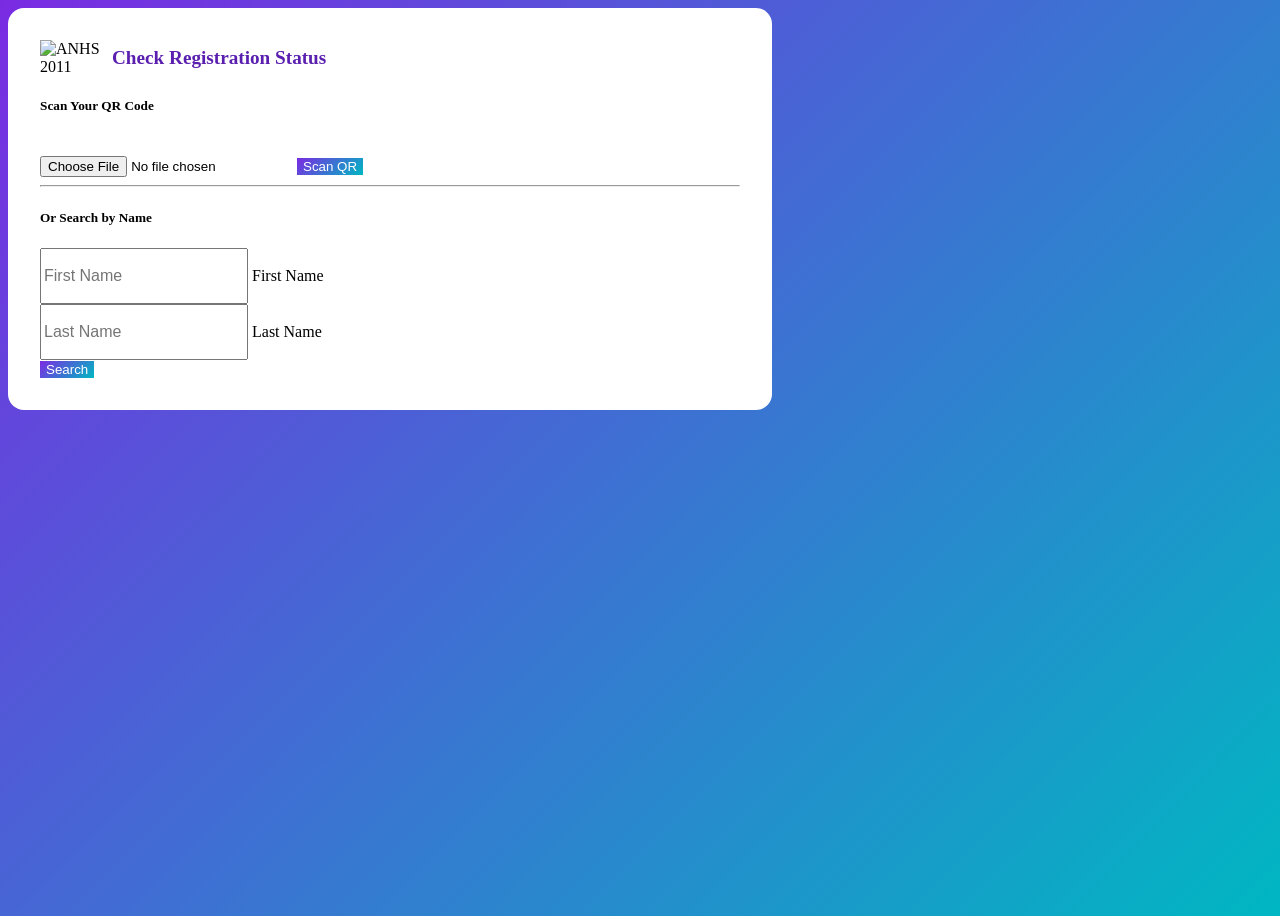
==== registration-status/index.html @ bf51e8bc "Update index.html" ====
<!DOCTYPE html>
<html>
<head>
<title>2026 ANHS Grand Alumni Fun Run - Registration Status</title>
<meta name="viewport" content="width=device-width, initial-scale=1">
<link rel="manifest" href="../manifest.json">
<meta name="theme-color" content="#E41200">
<link rel="icon" type="image/png" href="../assets/images/app-icon.png">

<!-- Bootstrap CSS -->
<link rel="stylesheet" href="../assets/vendor/bootstrap.min.css">
<link rel="stylesheet" href="../assets/vendor/bootstrap-icons.css">
<link rel="stylesheet" href="../assets/vendor/toastr.min.css">
<link rel="stylesheet" href="../assets/css/footer.css">

<!-- jQuery -->
<script src="../assets/vendor/jquery.min.js"></script>
<script src="../assets/vendor/jquery.mask.min.js"></script>
<script src="../assets/vendor/bootstrap.bundle.min.js"></script>
<script src="../assets/vendor/toastr.min.js"></script>
<script src="../assets/vendor/kjua.min.js"></script>

<script src="../assets/js/config.js"></script>
<script src="../assets/js/registration-status.js"></script>

<style>
body { background: linear-gradient(135deg, #7A2BE2, #00B7C2); min-height: 100vh; }
.container { background: #ffffff; border-radius: 1rem; padding: 2rem; max-width: 700px; }

.register-header { display:flex; align-items:center; gap:12px; margin-bottom:20px; }
.register-logo { width:60px; height:auto; }
.register-title { font-size:1.2rem; color:#5A1FAF; font-weight:600; margin:0; }

.register-btn { background: linear-gradient(135deg, #7A2BE2, #00B7C2) !important; color:#fff !important; border:none; }
.register-btn:hover { opacity:0.9; }

.form-floating input { height:50px; font-size:1rem; }
.form-control:focus { border-color:#00B7C2; box-shadow:0 0 0 0.2rem rgba(0,183,194,0.25); }

#qrcode { display:flex; justify-content:center; align-items:center; margin:20px auto; }
#qrcode canvas { display:block; max-width:100%; height:auto; }

</style>
</head>
<body>

<div class="container py-4">

  <!-- Header -->
  <div class="register-header">
    <img src="../assets/images/anhs-2011-logo.png" class="register-logo" alt="ANHS 2011">
    <h3 class="register-title">Check Registration Status</h3>
  </div>

  <form id="frm-status">

    <!-- QR Code Search -->
    <div class="mb-4 text-center">
      <h5>Scan Your QR Code</h5>
      <div id="qrcode"></div>
      <input type="file" id="inp-qr-file" class="form-control mt-2" accept=".png,.jpg,.jpeg">
      <button type="button" class="btn register-btn mt-2" id="btn-scan-qr">Scan QR</button>
    </div>

    <hr>

    <!-- Search by Name -->
    <div class="mb-4">
      <h5>Or Search by Name</h5>
      <div class="row g-3">
        <div class="col-6">
          <div class="form-floating">
            <input type="text" id="inp-firstname" class="form-control" placeholder="First Name">
            <label for="inp-firstname">First Name</label>
          </div>
        </div>
        <div class="col-6">
          <div class="form-floating">
            <input type="text" id="inp-lastname" class="form-control" placeholder="Last Name">
            <label for="inp-lastname">Last Name</label>
          </div>
        </div>
      </div>
      <div class="mt-3 text-end">
        <button type="button" class="btn register-btn" id="btn-search-name">Search</button>
      </div>
    </div>

    <!-- Registration Details Result -->
    <div id="status-result" style="display:none;">
      <h5>Registration Details</h5>
      <div class="row g-3">

        <!-- Left Column: Basic Info -->
        <div class="col-6">
          <div class="p-3 border rounded-3 h-100">
            <h6 class="fw-bold text-primary mb-2">Basic Information</h6>
            <p class="mb-1"><strong>Full Name:</strong><br><span id="result-fullname"></span></p>
            <p class="mb-1"><strong>Gender:</strong><br><span id="result-gender"></span></p>
            <p class="mb-1"><strong>Birthdate:</strong><br><span id="result-birthdate"></span></p>
            <p class="mb-1"><strong>Contact:</strong><br><span id="result-contact"></span></p>
            <p class="mb-1"><strong>Batch Year:</strong><br><span id="result-batch"></span></p>
            <p class="mb-0"><strong>Address:</strong><br><span id="result-address"></span></p>
          </div>
        </div>

        <!-- Right Column: Run Category, T-Shirt, Payment, QR -->
        <div class="col-6">
          <div class="p-3 border rounded-3 mb-3">
            <h6 class="fw-bold text-primary mb-2">Run Category</h6>
            <p class="mb-0"><strong>Selected:</strong><br><span id="result-category"></span></p>
          </div>
          <div class="p-3 border rounded-3 mb-3">
            <h6 class="fw-bold text-primary mb-2">T-Shirt</h6>
            <p class="mb-0"><strong>Size:</strong><br><span id="result-tshirt"></span></p>
          </div>
          <div class="p-3 border rounded-3 mb-3">
            <h6 class="fw-bold text-primary mb-2">Payment</h6>
            <p class="mb-0"><strong>Status:</strong><br><span id="result-payment"></span></p>
          </div>
          <div class="p-3 border rounded-3 text-center">
            <h6 class="fw-bold text-primary mb-2">QR Code</h6>
            <div id="result-qr"></div>
          </div>
        </div>

      </div>
    </div>

  </form>

</div>

<div id="footer-placeholder"></div>
<script src="../assets/js/loadFooter.js"></script>
</body>
</html>
---- assets/css/footer.css ----
.app-footer{
    width:100%;
    padding:8px 0;
    background:#111;
    color:#fff;
    font-size:12px;
    position:fixed;
    bottom:0;
    left:0;
    z-index:1000;
}

.footer-container{
    display:flex;
    align-items:center;
    justify-content:center;
    gap:8px;
}

.footer-logo{
    height:18px;
    width:auto;
}

.footer-text{
    opacity:0.9;
}
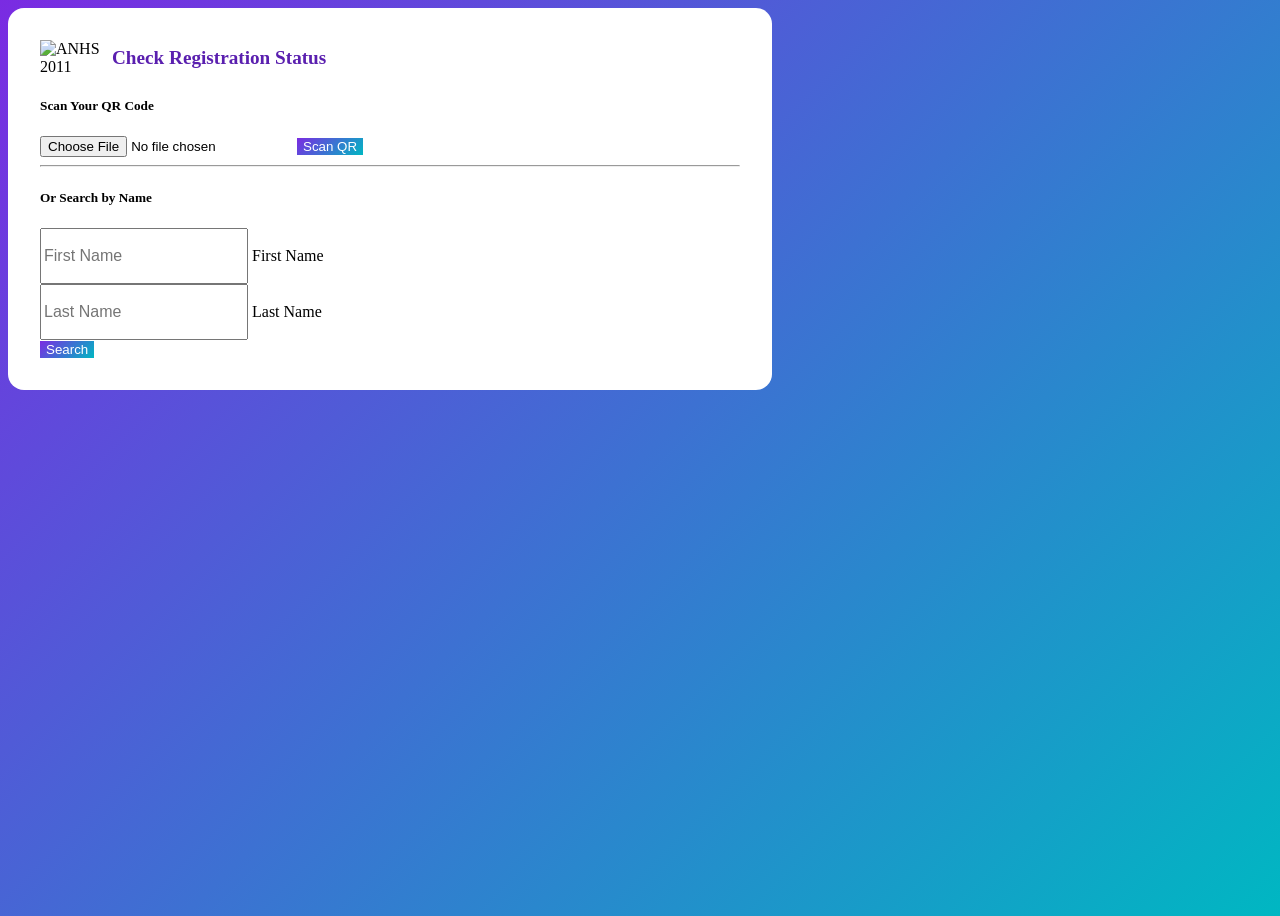
==== commit a8c910db: "Update index.html" ====
--- a/registration-status/index.html
+++ b/registration-status/index.html
@@ -37,8 +37,8 @@
 .form-floating input { height:50px; font-size:1rem; }
 .form-control:focus { border-color:#00B7C2; box-shadow:0 0 0 0.2rem rgba(0,183,194,0.25); }
 
-#qrcode { display:flex; justify-content:center; align-items:center; margin:20px auto; }
-#qrcode canvas { display:block; max-width:100%; height:auto; }
+#result-qr { display:flex; justify-content:center; align-items:center; margin:20px auto; }
+#result-qr canvas { display:block; max-width:100%; height:auto; }
 
 </style>
 </head>
@@ -89,41 +89,36 @@
     <!-- Registration Details Result -->
     <div id="status-result" style="display:none;">
       <h5>Registration Details</h5>
+    
       <div class="row g-3">
-
+    
         <!-- Left Column: Basic Info -->
-        <div class="col-6">
+        <div class="col-md-6">
           <div class="p-3 border rounded-3 h-100">
-            <h6 class="fw-bold text-primary mb-2">Basic Information</h6>
+            <h6 class="fw-bold text-primary mb-3">Basic Information</h6>
+    
             <p class="mb-1"><strong>Full Name:</strong><br><span id="result-fullname"></span></p>
             <p class="mb-1"><strong>Gender:</strong><br><span id="result-gender"></span></p>
-            <p class="mb-1"><strong>Birthdate:</strong><br><span id="result-birthdate"></span></p>
-            <p class="mb-1"><strong>Contact:</strong><br><span id="result-contact"></span></p>
             <p class="mb-1"><strong>Batch Year:</strong><br><span id="result-batch"></span></p>
-            <p class="mb-0"><strong>Address:</strong><br><span id="result-address"></span></p>
+            <hr>
+    
+            <p class="mb-1"><strong>Run Category:</strong><br><span id="result-category"></span></p>
+            <p class="mb-1"><strong>T-Shirt Size:</strong><br><span id="result-tshirt"></span></p>
+            <p class="mb-1"><strong>Payment Status:</strong><br><span id="result-payment"></span></p>
           </div>
         </div>
-
-        <!-- Right Column: Run Category, T-Shirt, Payment, QR -->
-        <div class="col-6">
-          <div class="p-3 border rounded-3 mb-3">
-            <h6 class="fw-bold text-primary mb-2">Run Category</h6>
-            <p class="mb-0"><strong>Selected:</strong><br><span id="result-category"></span></p>
-          </div>
-          <div class="p-3 border rounded-3 mb-3">
-            <h6 class="fw-bold text-primary mb-2">T-Shirt</h6>
-            <p class="mb-0"><strong>Size:</strong><br><span id="result-tshirt"></span></p>
-          </div>
-          <div class="p-3 border rounded-3 mb-3">
-            <h6 class="fw-bold text-primary mb-2">Payment</h6>
-            <p class="mb-0"><strong>Status:</strong><br><span id="result-payment"></span></p>
-          </div>
-          <div class="p-3 border rounded-3 text-center">
+    
+        <!-- Right Column: QR Code -->
+        <div class="col-md-6">
+          <div class="p-3 border rounded-3 text-center h-100 d-flex flex-column justify-content-center align-items-center">
             <h6 class="fw-bold text-primary mb-2">QR Code</h6>
-            <div id="result-qr"></div>
+            <div id="result-qr" class="my-3"></div>
+            <button id="btn-download-qr" type="button" class="btn register-btn mt-2">
+              Download QR Code
+            </button>
           </div>
         </div>
-
+    
       </div>
     </div>
 
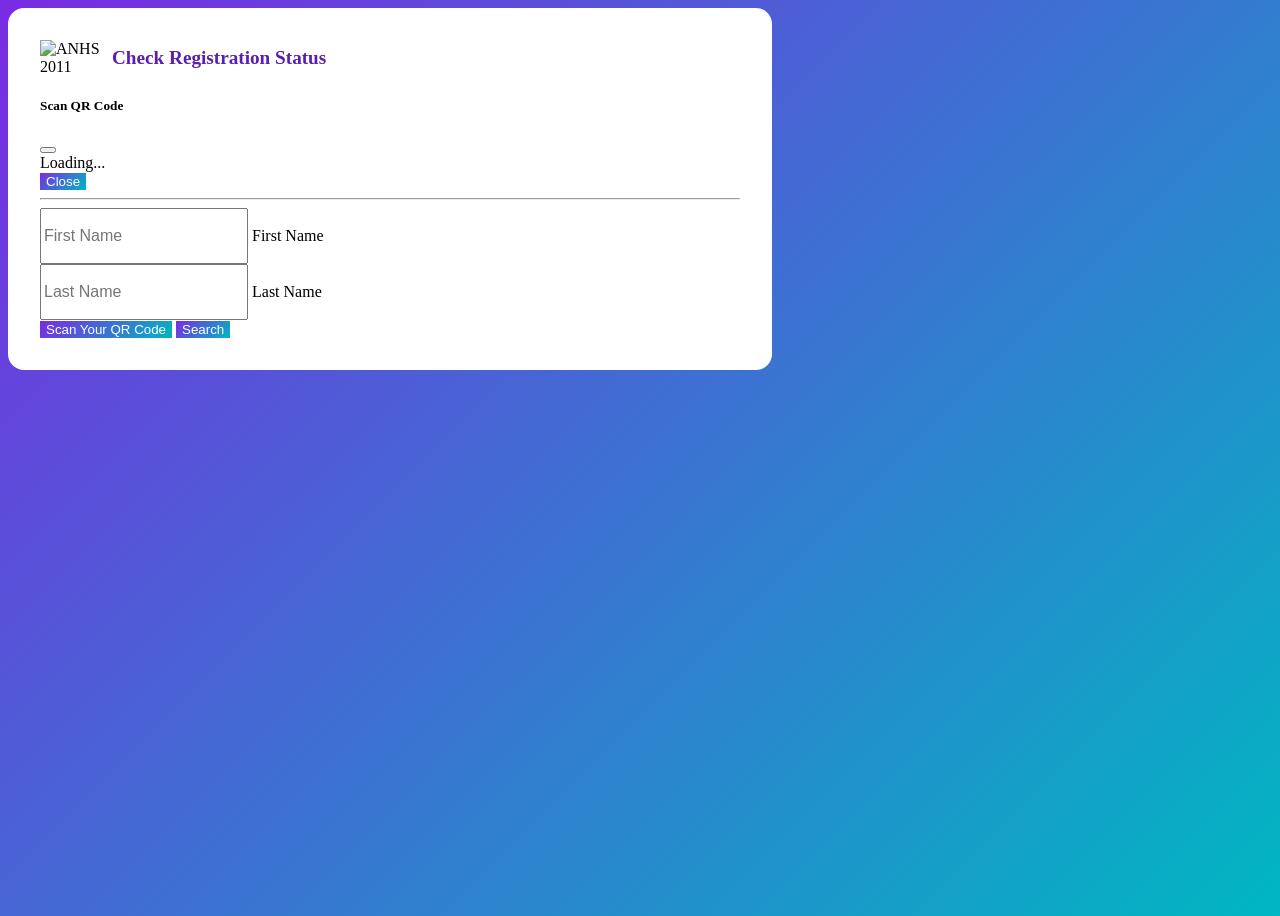
==== commit 57021942: "Update index.html" ====
--- a/registration-status/index.html
+++ b/registration-status/index.html
@@ -19,6 +19,7 @@
 <script src="../assets/vendor/bootstrap.bundle.min.js"></script>
 <script src="../assets/vendor/toastr.min.js"></script>
 <script src="../assets/vendor/kjua.min.js"></script>
+<script src="../assets/vendor/html5-qrcode.min.js"></script>
 
 <script src="../assets/js/config.js"></script>
 <script src="../assets/js/registration-status.js"></script>
@@ -52,21 +53,36 @@
     <h3 class="register-title">Check Registration Status</h3>
   </div>
 
-  <form id="frm-status">
-
-    <!-- QR Code Search -->
-    <div class="mb-4 text-center">
-      <h5>Scan Your QR Code</h5>
-      <div id="qrcode"></div>
-      <input type="file" id="inp-qr-file" class="form-control mt-2" accept=".png,.jpg,.jpeg">
-      <button type="button" class="btn register-btn mt-2" id="btn-scan-qr">Scan QR</button>
+  <form id="frm-status">   
+    
+    <!-- QR Scanner Modal -->
+    <div class="modal fade" id="qrModal" tabindex="-1" aria-hidden="true">
+      <div class="modal-dialog modal-dialog-centered">
+        <div class="modal-content">
+          <div class="modal-header">
+            <h5 class="modal-title">Scan QR Code</h5>
+            <button type="button" class="btn-close" data-bs-dismiss="modal"></button>
+          </div>
+          <div class="modal-body position-relative">
+            <!-- Loading overlay -->
+            <div id="qr-loading" class="position-absolute top-0 start-0 w-100 h-100 d-flex justify-content-center align-items-center bg-white" style="z-index: 10;">
+              <div class="spinner-border text-primary" role="status">
+                <span class="visually-hidden">Loading...</span>
+              </div>
+            </div>
+            <!-- QR Reader -->
+            <div id="reader" style="width:100%;"></div>
+          </div>
+          <div class="modal-footer">
+            <button type="button" class="btn register-btn" data-bs-dismiss="modal">Close</button>
+          </div>
+        </div>
+      </div>
     </div>
 
     <hr>
-
     <!-- Search by Name -->
     <div class="mb-4">
-      <h5>Or Search by Name</h5>
       <div class="row g-3">
         <div class="col-6">
           <div class="form-floating">
@@ -82,6 +98,7 @@
         </div>
       </div>
       <div class="mt-3 text-end">
+        <button type="button" class="btn register-btn" id="btn-scan-qr">Scan Your QR Code</button>
         <button type="button" class="btn register-btn" id="btn-search-name">Search</button>
       </div>
     </div>
@@ -93,30 +110,30 @@
       <div class="row g-3">
     
         <!-- Left Column: Basic Info -->
-        <div class="col-md-6">
-          <div class="p-3 border rounded-3 h-100">
+        <div class="col-12">
+          <div class="p-3 border rounded-3">
             <h6 class="fw-bold text-primary mb-3">Basic Information</h6>
     
-            <p class="mb-1"><strong>Full Name:</strong><br><span id="result-fullname"></span></p>
-            <p class="mb-1"><strong>Gender:</strong><br><span id="result-gender"></span></p>
-            <p class="mb-1"><strong>Batch Year:</strong><br><span id="result-batch"></span></p>
-            <hr>
-    
-            <p class="mb-1"><strong>Run Category:</strong><br><span id="result-category"></span></p>
-            <p class="mb-1"><strong>T-Shirt Size:</strong><br><span id="result-tshirt"></span></p>
-            <p class="mb-1"><strong>Payment Status:</strong><br><span id="result-payment"></span></p>
+            <div class="row">
+              <div class="col-6">
+                <p class="mb-1"><strong>Full Name:</strong><br><span id="result-fullname"></span></p>
+                <p class="mb-1"><strong>Gender:</strong><br><span id="result-gender"></span></p>
+                <p class="mb-1"><strong>Batch Year:</strong><br><span id="result-batch"></span></p>
+              </div>
+              <div class="col-6">
+                <p class="mb-1"><strong>Run Category:</strong><br><span id="result-category"></span></p>
+                <p class="mb-1"><strong>T-Shirt Size:</strong><br><span id="result-tshirt"></span></p>
+                <p class="mb-1"><strong>Payment Status:</strong><br><span id="result-payment"></span></p>
+              </div>
+            </div>
           </div>
         </div>
     
-        <!-- Right Column: QR Code -->
-        <div class="col-md-6">
-          <div class="p-3 border rounded-3 text-center h-100 d-flex flex-column justify-content-center align-items-center">
-            <h6 class="fw-bold text-primary mb-2">QR Code</h6>
-            <div id="result-qr" class="my-3"></div>
-            <button id="btn-download-qr" type="button" class="btn register-btn mt-2">
-              Download QR Code
-            </button>
-          </div>
+        <!-- Download Button Only -->
+        <div class="col-12 text-center mt-3">
+          <button id="btn-download-qr" type="button" class="btn register-btn">
+            Download QR Code
+          </button>
         </div>
     
       </div>
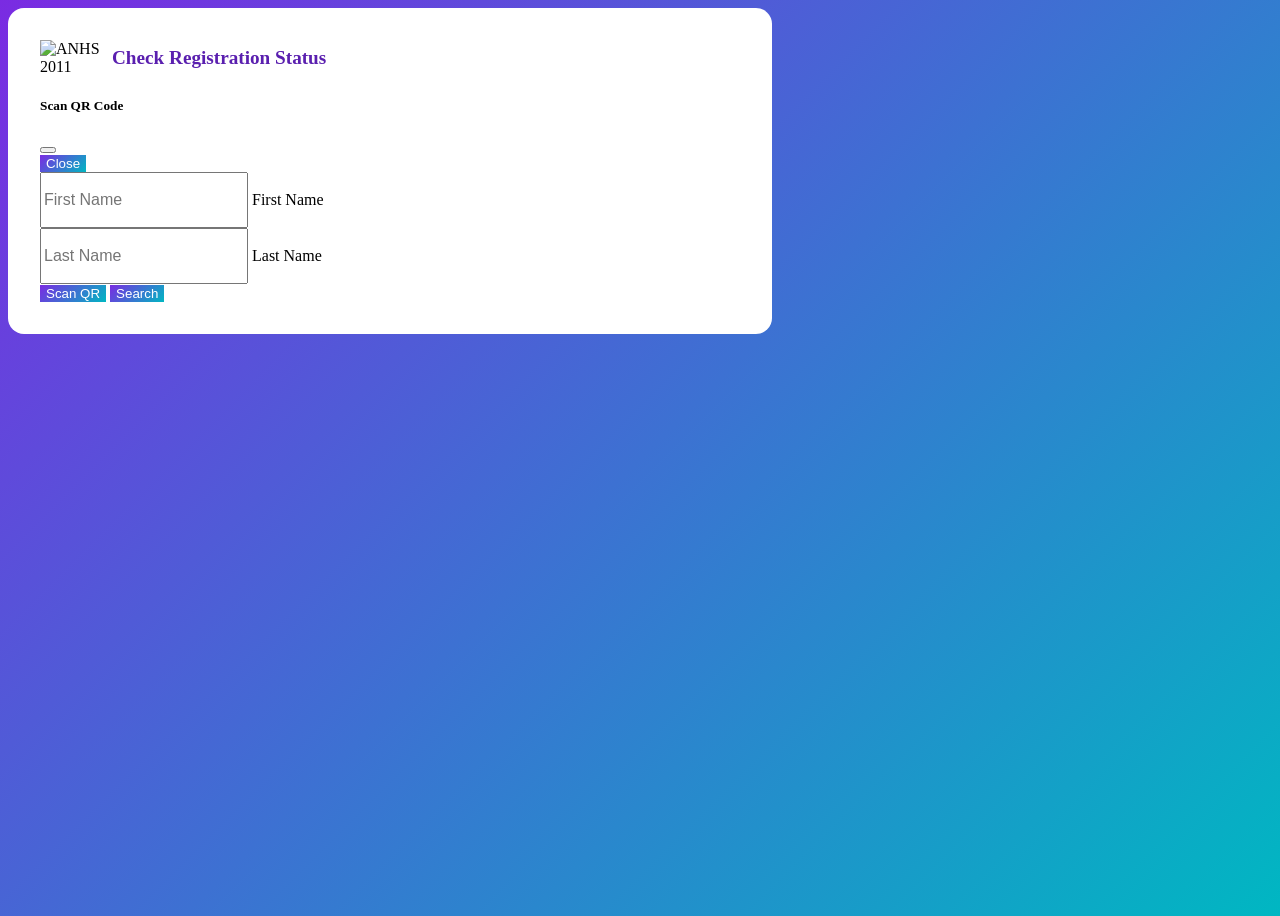
==== commit 50454c66: "Update index.html" ====
--- a/registration-status/index.html
+++ b/registration-status/index.html
@@ -54,33 +54,39 @@
   </div>
 
   <form id="frm-status">   
-    
     <!-- QR Scanner Modal -->
     <div class="modal fade" id="qrModal" tabindex="-1" aria-hidden="true">
-      <div class="modal-dialog modal-dialog-centered">
-        <div class="modal-content">
-          <div class="modal-header">
-            <h5 class="modal-title">Scan QR Code</h5>
-            <button type="button" class="btn-close" data-bs-dismiss="modal"></button>
-          </div>
-          <div class="modal-body position-relative">
-            <!-- Loading overlay -->
-            <div id="qr-loading" class="position-absolute top-0 start-0 w-100 h-100 d-flex justify-content-center align-items-center bg-white" style="z-index: 10;">
-              <div class="spinner-border text-primary" role="status">
-                <span class="visually-hidden">Loading...</span>
-              </div>
-            </div>
-            <!-- QR Reader -->
-            <div id="reader" style="width:100%;"></div>
-          </div>
-          <div class="modal-footer">
-            <button type="button" class="btn register-btn" data-bs-dismiss="modal">Close</button>
+    <div class="modal-dialog modal-dialog-centered">
+      <div class="modal-content position-relative">
+  
+        <!-- GLOBAL LOADING OVERLAY -->
+        <div id="qr-loading"
+             class="position-absolute top-0 start-0 w-100 h-100 d-flex justify-content-center align-items-center bg-white"
+             style="z-index: 1055; display:none;">
+          <div class="text-center">
+            <div class="spinner-border text-primary mb-2" role="status"></div>
+            <div>Initializing camera...</div>
           </div>
         </div>
+  
+        <div class="modal-header">
+          <h5 class="modal-title">Scan QR Code</h5>
+          <button type="button" class="btn-close" data-bs-dismiss="modal"></button>
+        </div>
+  
+        <div class="modal-body">
+          <!-- QR Reader -->
+          <div id="reader" style="width:100%;"></div>
+        </div>
+  
+        <div class="modal-footer">
+          <button type="button" class="btn register-btn" data-bs-dismiss="modal">Close</button>
+        </div>
+  
       </div>
     </div>
-
-    <hr>
+  </div>
+    
     <!-- Search by Name -->
     <div class="mb-4">
       <div class="row g-3">
@@ -98,7 +104,7 @@
         </div>
       </div>
       <div class="mt-3 text-end">
-        <button type="button" class="btn register-btn" id="btn-scan-qr">Scan Your QR Code</button>
+        <button type="button" class="btn register-btn" id="btn-scan-qr">Scan QR</button>
         <button type="button" class="btn register-btn" id="btn-search-name">Search</button>
       </div>
     </div>
@@ -123,7 +129,7 @@
               <div class="col-6">
                 <p class="mb-1"><strong>Run Category:</strong><br><span id="result-category"></span></p>
                 <p class="mb-1"><strong>T-Shirt Size:</strong><br><span id="result-tshirt"></span></p>
-                <p class="mb-1"><strong>Payment Status:</strong><br><span id="result-payment"></span></p>
+                <p class="mb-1"><strong>Registration Status:</strong><br><span id="result-payment"></span></p>
               </div>
             </div>
           </div>
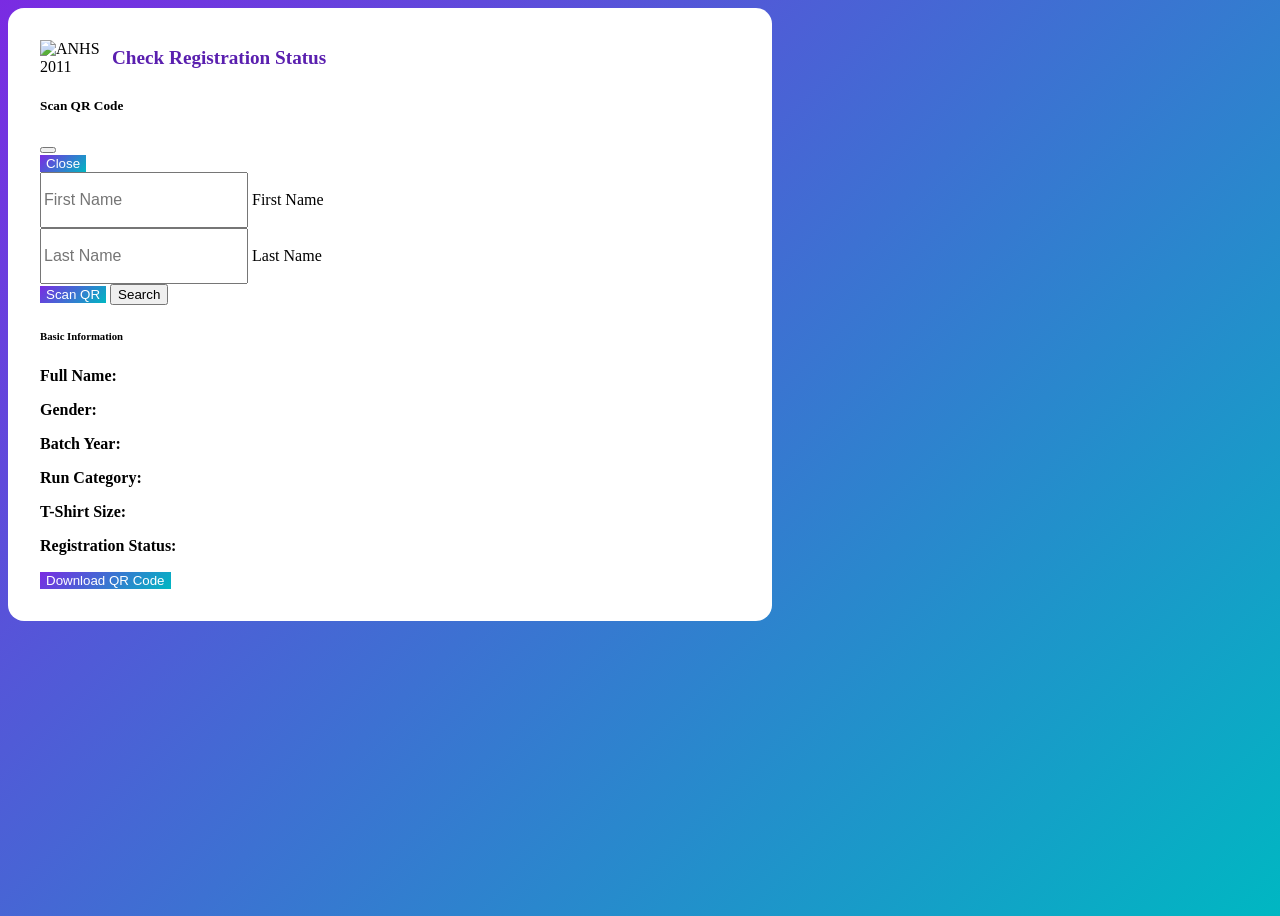
==== commit 4a22f393: "Update index.html" ====
--- a/registration-status/index.html
+++ b/registration-status/index.html
@@ -1,7 +1,7 @@
 <!DOCTYPE html>
 <html>
 <head>
-<title>2026 ANHS Grand Alumni Fun Run - Registration Status</title>
+<title>2026 ANHS Grand Alumni Fun Run</title>
 <meta name="viewport" content="width=device-width, initial-scale=1">
 <link rel="manifest" href="../manifest.json">
 <meta name="theme-color" content="#E41200">
@@ -103,16 +103,24 @@
           </div>
         </div>
       </div>
-      <div class="mt-3 text-end">
-        <button type="button" class="btn register-btn" id="btn-scan-qr">Scan QR</button>
-        <button type="button" class="btn register-btn" id="btn-search-name">Search</button>
+      <div class="mt-3 d-flex justify-content-between flex-wrap gap-2">
+      
+        <!-- Scan QR (Primary) -->
+        <button type="button" class="btn register-btn d-flex align-items-center gap-2 px-4" id="btn-scan-qr">
+          Scan QR
+        </button>
+      
+        <!-- Search (Secondary) -->
+        <button type="button" class="btn btn-outline-secondary d-flex align-items-center gap-2 px-4" id="btn-search-name">
+          Search
+        </button>
+      
       </div>
     </div>
 
     <!-- Registration Details Result -->
-    <div id="status-result" style="display:none;">
-      <h5>Registration Details</h5>
-    
+    <div id="status-result" class="d-none">
+      
       <div class="row g-3">
     
         <!-- Left Column: Basic Info -->
@@ -128,7 +136,7 @@
               </div>
               <div class="col-6">
                 <p class="mb-1"><strong>Run Category:</strong><br><span id="result-category"></span></p>
-                <p class="mb-1"><strong>T-Shirt Size:</strong><br><span id="result-tshirt"></span></p>
+                <p class="mb-1 d-none" id="p-result-tshirt"><strong>T-Shirt Size:</strong><br><span id="result-tshirt"></span></p>
                 <p class="mb-1"><strong>Registration Status:</strong><br><span id="result-payment"></span></p>
               </div>
             </div>
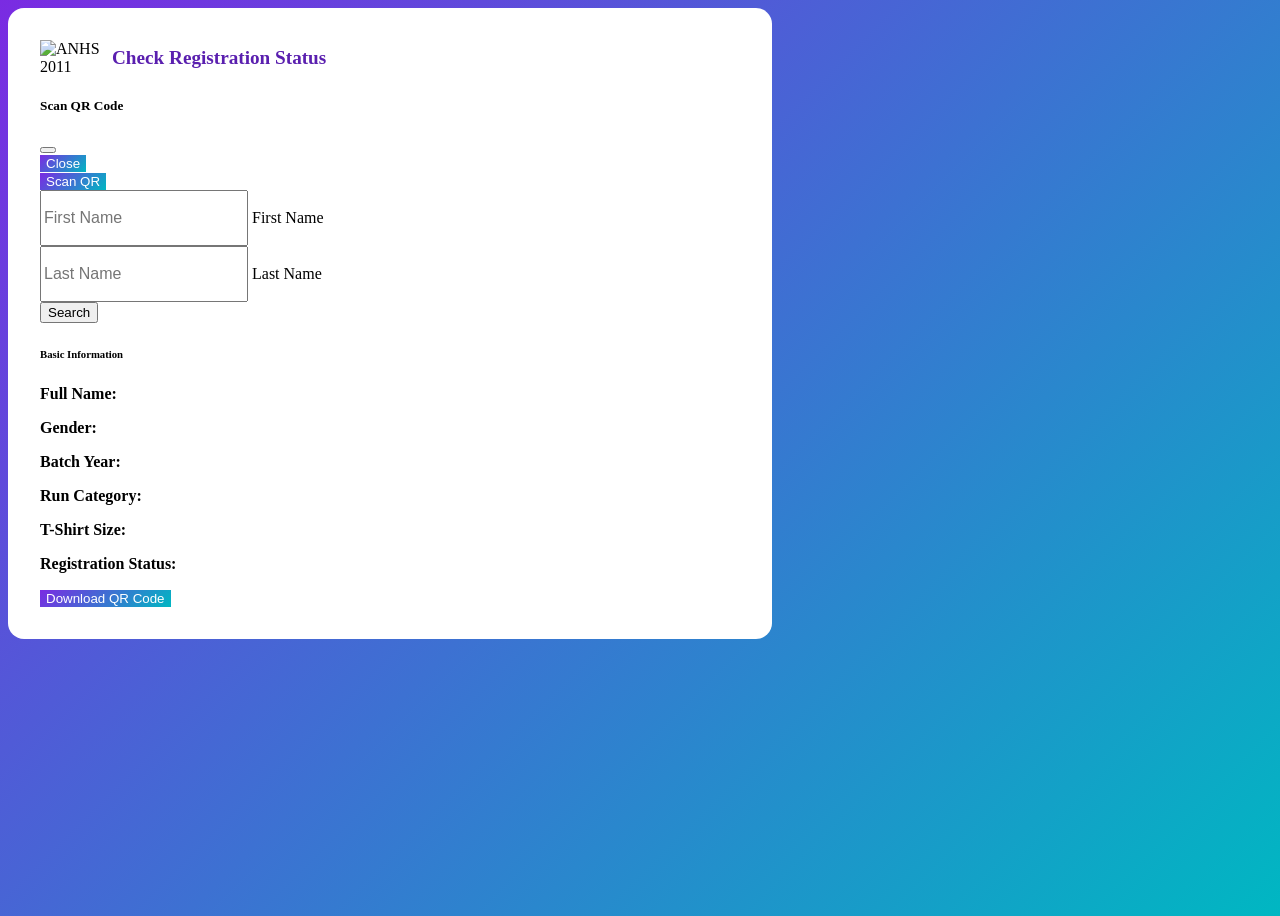
==== commit 8faa9a42: "Update index.html" ====
--- a/registration-status/index.html
+++ b/registration-status/index.html
@@ -87,36 +87,44 @@
     </div>
   </div>
     
-    <!-- Search by Name -->
     <div class="mb-4">
-      <div class="row g-3">
-        <div class="col-6">
+      <!-- Scan QR (Top & Centered) -->
+      <div class="text-center mb-3">
+        <button type="button" 
+                class="btn register-btn d-inline-flex align-items-center gap-2 px-4" 
+                id="btn-scan-qr">
+          Scan QR
+        </button>
+      </div>
+    
+      <!-- Search Row -->
+      <div class="row g-3 align-items-center">
+        
+        <div class="col-md-4 col-12">
           <div class="form-floating">
             <input type="text" id="inp-firstname" class="form-control" placeholder="First Name">
             <label for="inp-firstname">First Name</label>
           </div>
         </div>
-        <div class="col-6">
+    
+        <div class="col-md-4 col-12">
           <div class="form-floating">
             <input type="text" id="inp-lastname" class="form-control" placeholder="Last Name">
             <label for="inp-lastname">Last Name</label>
           </div>
         </div>
+    
+        <!-- Search Button (same row) -->
+        <div class="col-md-4 col-12 d-grid">
+          <button type="button" 
+                  class="btn btn-outline-secondary h-100" 
+                  id="btn-search-name">
+            Search
+          </button>
+        </div>
+    
       </div>
-      <div class="mt-3 d-flex justify-content-between flex-wrap gap-2">
-      
-        <!-- Scan QR (Primary) -->
-        <button type="button" class="btn register-btn d-flex align-items-center gap-2 px-4" id="btn-scan-qr">
-          Scan QR
-        </button>
-      
-        <!-- Search (Secondary) -->
-        <button type="button" class="btn btn-outline-secondary d-flex align-items-center gap-2 px-4" id="btn-search-name">
-          Search
-        </button>
-      
-      </div>
-    </div>
+  </div>
 
     <!-- Registration Details Result -->
     <div id="status-result" class="d-none">
